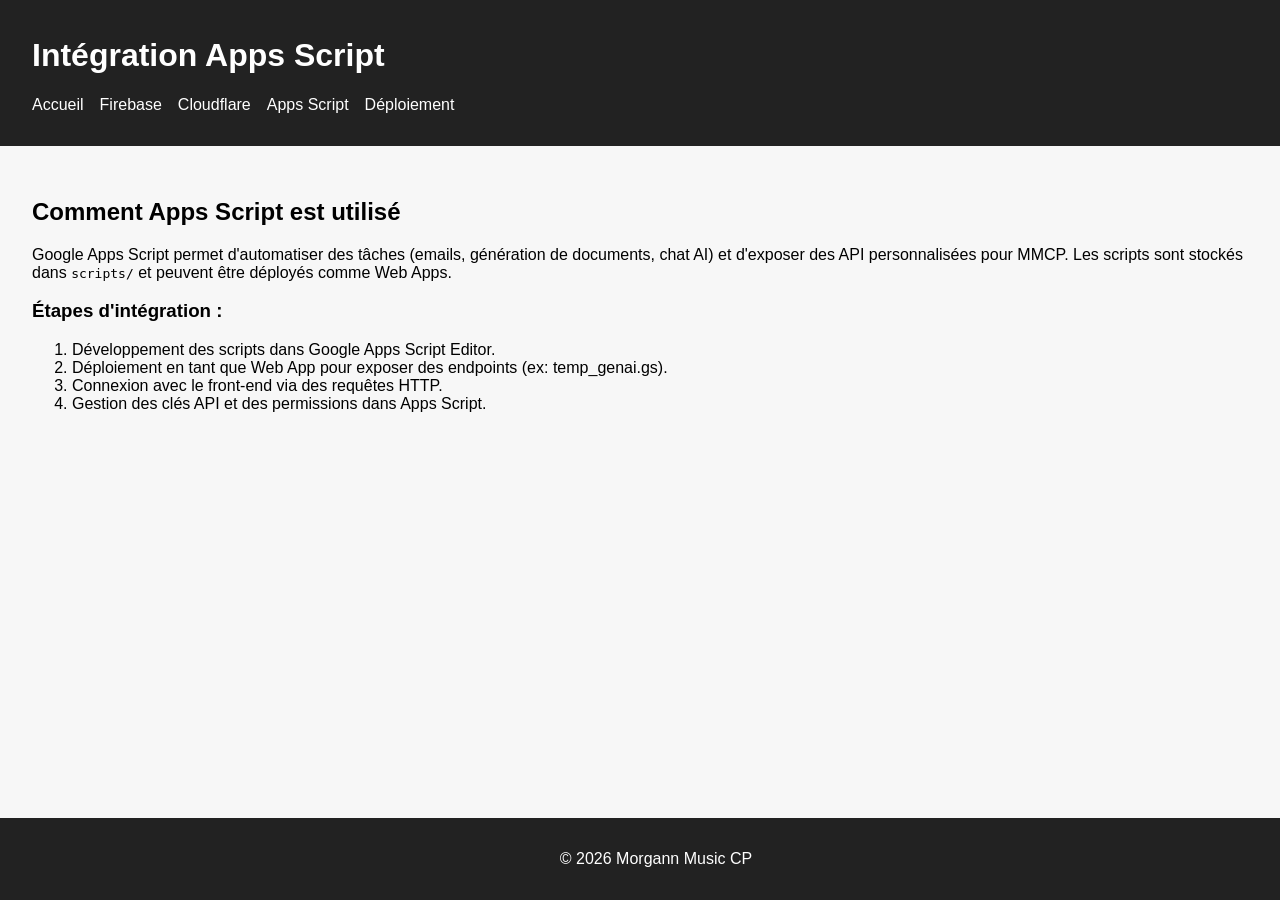
==== apps-script.html @ d9776245 "feat: structure site dev, docs Firebase, Cloudflare, Apps Script, déploiement" ====
<!DOCTYPE html>
<html lang="fr">
<head>
    <meta charset="UTF-8">
    <title>Intégration Apps Script</title>
    <link rel="stylesheet" href="style.css">
</head>
<body>
    <header>
        <h1>Intégration Apps Script</h1>
        <nav>
            <ul>
                <li><a href="index.html">Accueil</a></li>
                <li><a href="firebase.html">Firebase</a></li>
                <li><a href="cloudflare.html">Cloudflare</a></li>
                <li><a href="apps-script.html">Apps Script</a></li>
                <li><a href="deploiement.html">Déploiement</a></li>
            </ul>
        </nav>
    </header>
    <main>
        <section>
            <h2>Comment Apps Script est utilisé</h2>
            <p>Google Apps Script permet d'automatiser des tâches (emails, génération de documents, chat AI) et d'exposer des API personnalisées pour MMCP. Les scripts sont stockés dans <code>scripts/</code> et peuvent être déployés comme Web Apps.</p>
            <h3>Étapes d'intégration :</h3>
            <ol>
                <li>Développement des scripts dans Google Apps Script Editor.</li>
                <li>Déploiement en tant que Web App pour exposer des endpoints (ex: temp_genai.gs).</li>
                <li>Connexion avec le front-end via des requêtes HTTP.</li>
                <li>Gestion des clés API et des permissions dans Apps Script.</li>
            </ol>
        </section>
    </main>
    <footer>
        <p>&copy; 2026 Morgann Music CP</p>
    </footer>
</body>
</html>
---- style.css ----
body {
    font-family: Arial, sans-serif;
    margin: 0;
    padding: 0;
    background: #f7f7f7;
}
header {
    background: #222;
    color: #fff;
    padding: 1em 2em;
}
nav ul {
    list-style: none;
    padding: 0;
    display: flex;
    gap: 1em;
}
nav a {
    color: #fff;
    text-decoration: none;
}
main {
    padding: 2em;
}
footer {
    background: #222;
    color: #fff;
    text-align: center;
    padding: 1em;
    position: fixed;
    width: 100%;
    bottom: 0;
}
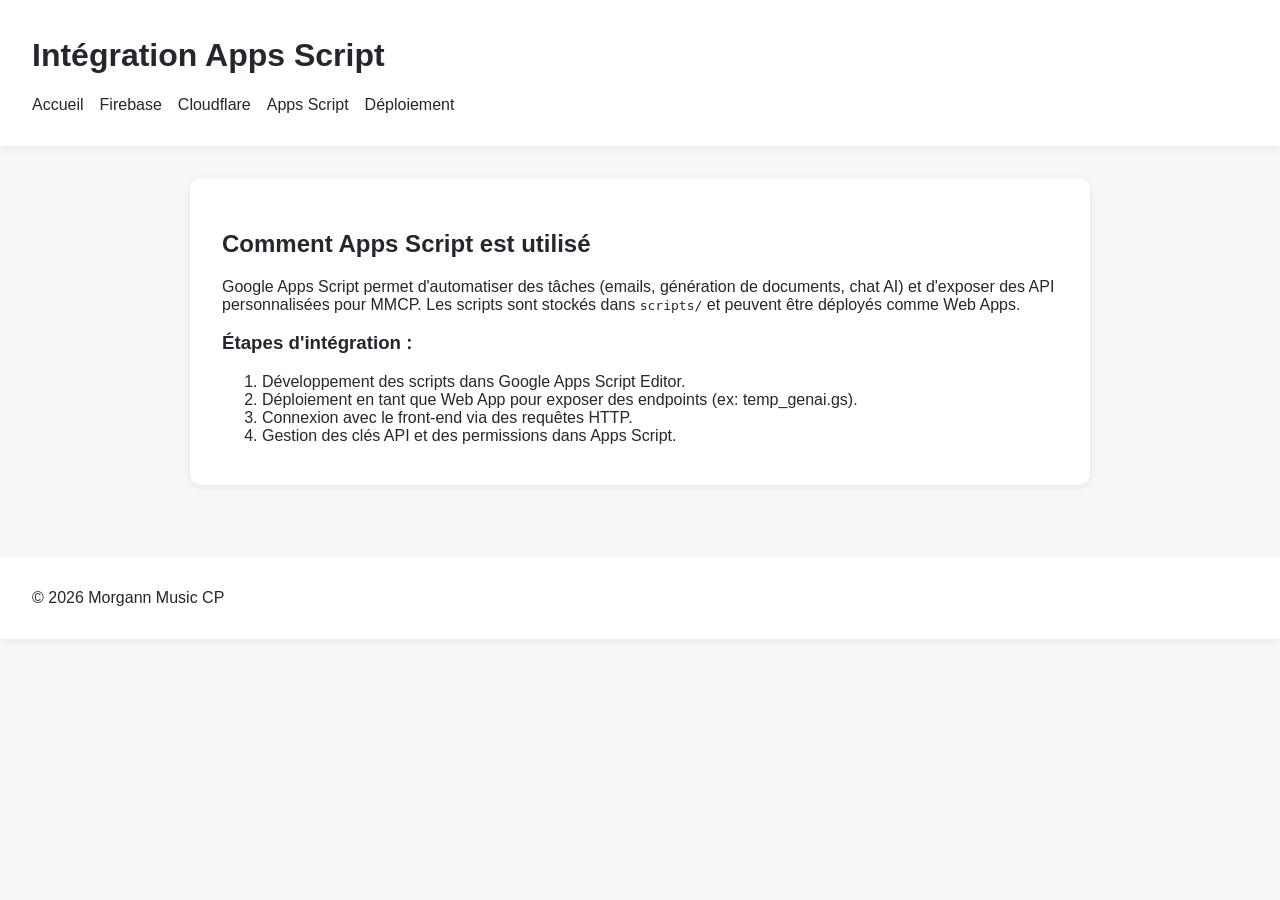
==== commit abab1259: "feat: mode adaptatif, Helvetica, articles détaillés, admin déploiement Firestore" ====
--- a/apps-script.html
+++ b/apps-script.html
@@ -1,6 +1,7 @@
 <!DOCTYPE html>
 <html lang="fr">
 <head>
+        <script defer src="theme.js"></script>
     <meta charset="UTF-8">
     <title>Intégration Apps Script</title>
     <link rel="stylesheet" href="style.css">
--- a/style.css
+++ b/style.css
@@ -1,13 +1,60 @@
+/* Style général + VS Code-like pour les blocs de code */
 body {
-    font-family: Arial, sans-serif;
+    font-family: Helvetica, Arial, 'Segoe UI', 'Fira Mono', 'Menlo', 'Consolas', monospace;
     margin: 0;
     padding: 0;
+    background: #1e1e1e;
+    color: #d4d4d4;
+    transition: background 0.3s, color 0.3s;
+}
+@media (prefers-color-scheme: light) {
+    body:not(.dark):not(.light) {
+        background: #f7f7f7;
+        color: #23272e;
+    }
+    header, footer, section {
+        background: #fff;
+        color: #23272e;
+        box-shadow: 0 2px 8px #0001;
+    }
+    .theme-btn {
+        background: #23272e;
+        color: #fff;
+    }
+    .theme-btn:hover {
+        background: #007acc;
+    }
+    .code-block {
+        background: #f3f3f3;
+        color: #23272e;
+    }
+}
+body.light {
     background: #f7f7f7;
+    color: #23272e;
 }
-header {
+body.light header, body.light footer {
+    background: #fff;
+    color: #23272e;
+    box-shadow: 0 2px 8px #0001;
+}
+body.light section {
+    background: #fff;
+    color: #23272e;
+    box-shadow: 0 2px 8px #0001;
+}
+body.light .theme-btn {
+    background: #23272e;
+    color: #fff;
+}
+body.light .theme-btn:hover {
+    background: #007acc;
+}
+header, footer {
     background: #222;
     color: #fff;
     padding: 1em 2em;
+    transition: background 0.3s, color 0.3s;
 }
 nav ul {
     list-style: none;
@@ -16,18 +63,83 @@
     gap: 1em;
 }
 nav a {
-    color: #fff;
+    color: inherit;
     text-decoration: none;
 }
 main {
     padding: 2em;
+    max-width: 900px;
+    margin: auto;
 }
-footer {
-    background: #222;
+section {
+    margin-bottom: 2.5em;
+    background: #23272e;
+    border-radius: 12px;
+    padding: 2em 2em 1.5em 2em;
+    box-shadow: 0 2px 8px #0002;
+    transition: background 0.3s, color 0.3s;
+}
+.theme-btn {
+    background: #007acc;
     color: #fff;
-    text-align: center;
-    padding: 1em;
-    position: fixed;
-    width: 100%;
-    bottom: 0;
+    border: none;
+    border-radius: 6px;
+    padding: 0.8em 1.7em;
+    font-size: 1.1em;
+    cursor: pointer;
+    margin-top: 1em;
+    margin-bottom: 0.5em;
+    transition: background 0.2s, transform 0.2s;
+    box-shadow: 0 1px 4px #0002;
+}
+.theme-btn:hover {
+    background: #005a9e;
+    transform: translateY(-2px) scale(1.05);
+}
+/* Code block style (toujours VS Code) */
+.code-block {
+    background: #1e1e1e;
+    color: #d4d4d4;
+    border-radius: 6px;
+    padding: 1.2em;
+    font-family: 'Fira Mono', 'Consolas', monospace;
+    font-size: 1em;
+    overflow-x: auto;
+    box-shadow: 0 1px 4px #0004;
+    margin: 1em 0;
+}
+body.light .code-block {
+    background: #f3f3f3;
+    color: #23272e;
+}
+/* Coloration syntaxique style VS Code (simplifiée) */
+.code-block .token.comment, .code-block .token.prolog, .code-block .token.doctype, .code-block .token.cdata {
+    color: #6a9955;
+}
+.code-block .token.punctuation {
+    color: #d4d4d4;
+}
+.code-block .token.property, .code-block .token.tag, .code-block .token.constant, .code-block .token.symbol, .code-block .token.deleted {
+    color: #569cd6;
+}
+.code-block .token.boolean, .code-block .token.number {
+    color: #b5cea8;
+}
+.code-block .token.selector, .code-block .token.attr-name, .code-block .token.string, .code-block .token.char, .code-block .token.builtin, .code-block .token.inserted {
+    color: #ce9178;
+}
+.code-block .token.operator, .code-block .token.entity, .code-block .token.url, .code-block .token.variable {
+    color: #d4d4d4;
+}
+.code-block .token.keyword {
+    color: #c586c0;
+}
+.code-block .token.function {
+    color: #dcdcaa;
+}
+.code-block .token.class-name {
+    color: #4ec9b0;
+}
+.code-block .token.regex, .code-block .token.important {
+    color: #d16969;
 }
